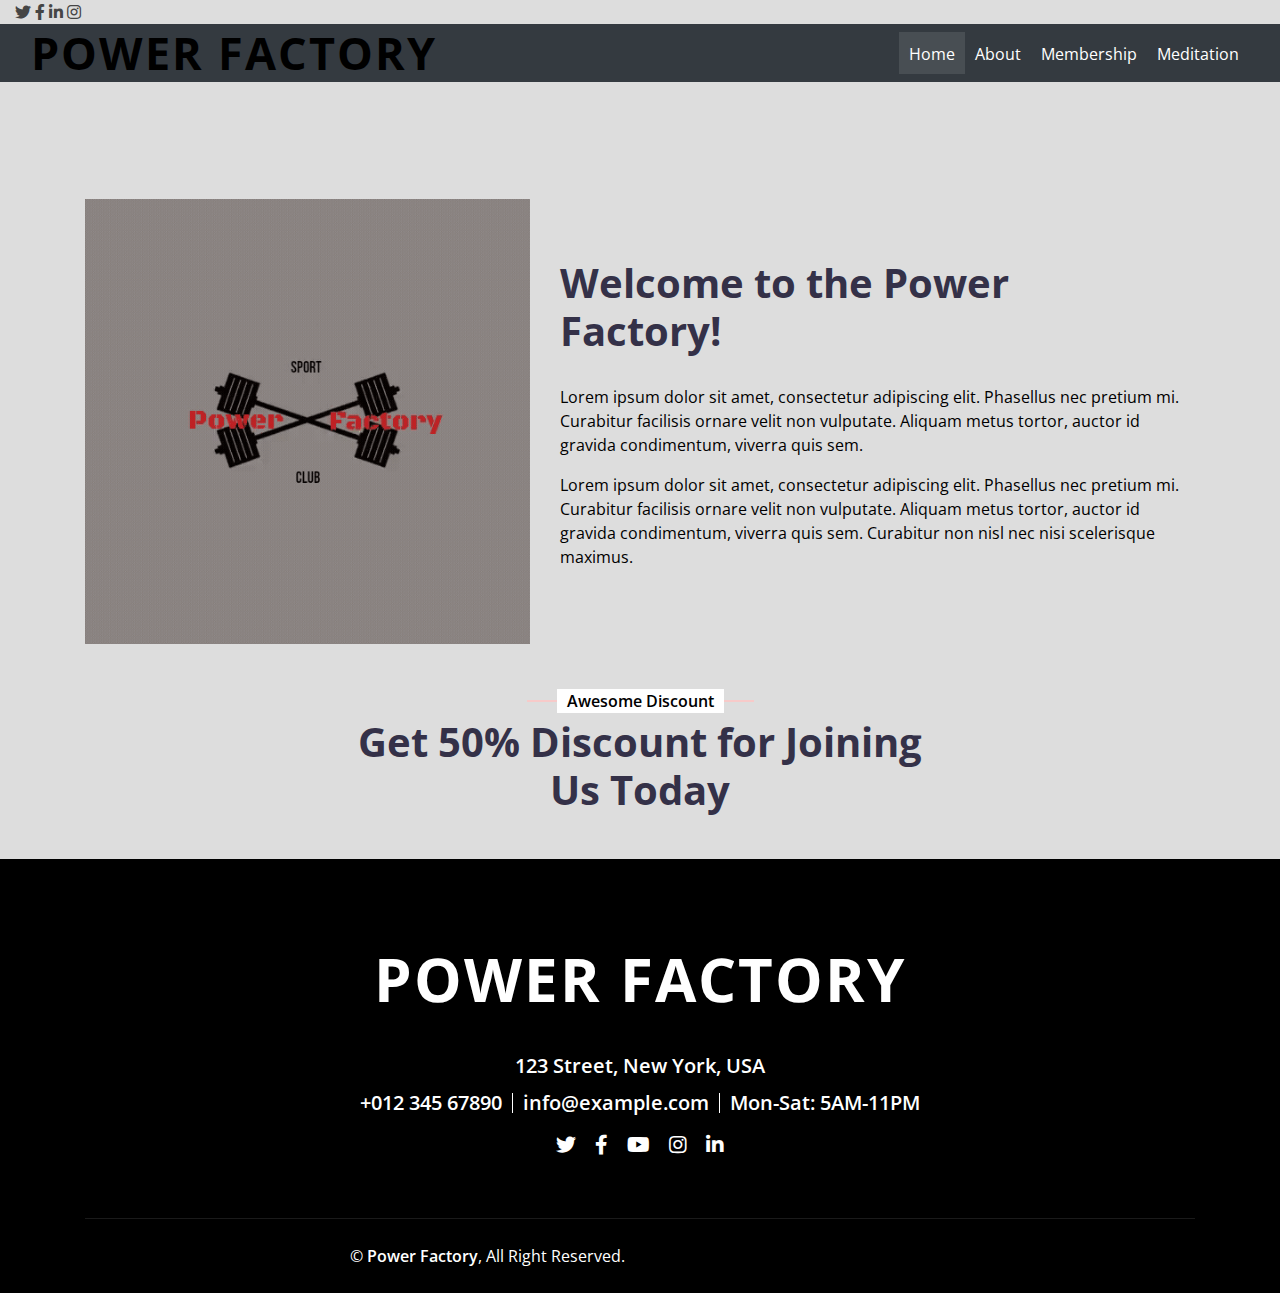
==== index.html @ 5b2ce91f "Add files via upload" ====
<!DOCTYPE html>
<html lang="en">

<head>
    <meta charset="utf-8">
    <title>Power Factory</title>
    <meta content="width=device-width, initial-scale=1.0" name="viewport">
    <meta content="Free Website Template" name="keywords">
    <meta content="Free Website Template" name="description">
    <link href="img/favicon.ico" rel="icon">
    <link href="https://fonts.googleapis.com/css2?family=Open+Sans:wght@300;400;600;700;800&display=swap"
        rel="stylesheet">
    <link href="https://stackpath.bootstrapcdn.com/bootstrap/4.4.1/css/bootstrap.min.css" rel="stylesheet">
    <link href="https://cdnjs.cloudflare.com/ajax/libs/font-awesome/5.10.0/css/all.min.css" rel="stylesheet">
    <link href="lib/animate/animate.min.css" rel="stylesheet">
    <link href="lib/flaticon/font/flaticon.css" rel="stylesheet">
    <link href="lib/owlcarousel/assets/owl.carousel.min.css" rel="stylesheet">
    <link href="lib/lightbox/css/lightbox.min.css" rel="stylesheet">

    <!-- Template Stylesheet -->
    <link href="style.css" rel="stylesheet">
    <link href="Script.js" rel="stylesheet">

</head>

<body>
    <!-- Top Bar Start -->
    <div class="col-md-4">
        <div class="top-bar-right">
            <div class="social">
                <a href=""><i class="fab fa-twitter"></i></a>
                <a href=""><i class="fab fa-facebook-f"></i></a>
                <a href=""><i class="fab fa-linkedin-in"></i></a>
                <a href=""><i class="fab fa-instagram"></i></a>
            </div>
        </div>
    </div>
    </div>
    </div>
    </div>
    <!-- Top Bar End -->

    <!-- Nav Bar Start -->
    <div class="navbar navbar-expand-lg bg-dark navbar-dark">
        <div class="container-fluid">
            <a href="index.html" class="navbar-brand">Power Factory</a>
            <button type="button" class="navbar-toggler" data-toggle="collapse" data-target="#navbarCollapse">
                <span class="navbar-toggler-icon"></span>
            </button>

            <div class="collapse navbar-collapse justify-content-between" id="navbarCollapse">
                <div class="navbar-nav ml-auto">
                    <a href="index.html" class="nav-item nav-link active">Home</a>
                    <a href="about.html" class="nav-item nav-link">About</a>
                    <a href="Membership.html" class="nav-item nav-link">Membership</a>
                    <a href="Meditation.html" class="nav-item nav-link">Meditation</a>
                </div>
            </div>
        </div>
    </div>
    <br>
    <br>
    <br>

    <div class="about wow fadeInUp" data-wow-delay="0.1s">
        <div class="container">
            <div class="row align-items-center">
                <div class="col-lg-5 col-md-6">
                    <div class="about-img">
                        <img src="Animated Logo 500x500 px.gif" alt="Image">
                    </div>
                </div>
                <br>
                <div class="col-lg-7 col-md-6">
                    <div class="section-header text-left">
                        <h2>Welcome to the Power Factory!</h2>
                    </div>
                    <div class="about-text">
                        <p>
                            Lorem ipsum dolor sit amet, consectetur adipiscing elit. Phasellus nec pretium mi. Curabitur
                            facilisis ornare velit non vulputate. Aliquam metus tortor, auctor id gravida condimentum,
                            viverra quis sem.
                        </p>
                        <p>
                            Lorem ipsum dolor sit amet, consectetur adipiscing elit. Phasellus nec pretium mi. Curabitur
                            facilisis ornare velit non vulputate. Aliquam metus tortor, auctor id gravida condimentum,
                            viverra quis sem. Curabitur non nisl nec nisi scelerisque maximus.
                        </p>
                    </div>
                </div>
            </div>
        </div>
    </div>


    <div class="discount wow zoomIn" data-wow-delay="0.1s">
        <div class="container">
            <div class="section-header text-center">
                <p>Awesome Discount</p>
                <h2>Get <span>50%</span> Discount for Joining Us Today</h2>
            </div>
        </div>
    </div>


    <!-- Footer Start -->
    <div class="footer wow fadeIn" data-wow-delay="0.3s">
        <div class="container-fluid">
            <div class="container">
                <div class="footer-info">
                    <a href="index.html" class="footer-logo">Power Factory</a>
                    <h3>123 Street, New York, USA</h3>
                    <div class="footer-menu">
                        <p>+012 345 67890</p>
                        <p>info@example.com</p> 
                        <p>Mon-Sat: 5AM-11PM</p>
                    </div>
                    <div class="footer-social">
                        <a href=""><i class="fab fa-twitter"></i></a>
                        <a href=""><i class="fab fa-facebook-f"></i></a>
                        <a href=""><i class="fab fa-youtube"></i></a>
                        <a href=""><i class="fab fa-instagram"></i></a>
                        <a href=""><i class="fab fa-linkedin-in"></i></a>
                    </div>
                </div>
            </div>
            <div class="container copyright">
                <div class="row">
                    <div class="col-md-6">
                        <p>&copy; <a href="#">Power Factory</a>, All Right Reserved.</p>
                    </div>
                </div>
            </div>
        </div>
        <!-- Footer End -->

        <a href="#" class="back-to-top"><i class="fa fa-chevron-up"></i></a>

        <!-- JavaScript Libraries -->
        <script src="https://code.jquery.com/jquery-3.4.1.min.js"></script>
        <script src="https://stackpath.bootstrapcdn.com/bootstrap/4.4.1/js/bootstrap.bundle.min.js"></script>
        <script src="lib/easing/easing.min.js"></script>
        <script src="lib/wow/wow.min.js"></script>
        <script src="lib/owlcarousel/owl.carousel.min.js"></script>
        <script src="lib/isotope/isotope.pkgd.min.js"></script>
        <script src="lib/lightbox/js/lightbox.min.js"></script>

        <!-- Contact Javascript File -->
        <script src="mail/jqBootstrapValidation.min.js"></script>
        <script src="mail/contact.js"></script>

        <!-- Template Javascript -->
        <script src="js/main.js"></script>
</body>

</html>
---- style.css ----
body {
    color: #000000;
    background-color: #dddddd;
    font-family: 'Open Sans', sans-serif;
}

h1,h2, h3, h4,h5, h6 {
    color: #343148;
}

a {
    color: #454545;
    transition: .3s;
}

a:hover,a:active, a:focus {
    color: #F7CAC9;
    outline: none;
    text-decoration: none;
}

.btn:focus,.form-control:focus {
    box-shadow: none;
}

.container-fluid {
    max-width: 1366px;
}

.back-to-top {
    position: fixed;
    display: none;
    background: #F7CAC9;
    width: 44px;
    height: 44px;
    text-align: center;
    line-height: 1;
    font-size: 22px;
    right: 15px;
    bottom: 15px;
    transition: background 0.5s;
    z-index: 9;
}

.back-to-top:hover {
    background: #343148;
}

.back-to-top:hover i {
    color: #F7CAC9;
}

.back-to-top i {
    color: #343148;
    padding-top: 10px;
}

div.elem-group {
    margin: 20px 0;
  }

  textarea {
    border-radius: 2px;
    border: 2px solid black;
    box-sizing: border-box;
    font-size: 1.25em;
    font-family: 'Nanum Gothic';
    width: 50%;
    padding: 10px;
    height: 250px;
  }


/**********************************/
/********** Top Bar CSS ***********/
/**********************************/
.top-bar {
    position: relative;
    height: 35px;
    background: #343148;
}

.top-bar .top-bar-left {
    display: flex;
    align-items: center;
    justify-content: flex-start;
}

.top-bar .top-bar-right {
    display: flex;
    align-items: center;
    justify-content: flex-end;
}

.top-bar .text {
    display: flex;
    align-items: center;
    justify-content: center;
    flex-direction: row;
    height: 35px;
    padding: 0 10px;
    text-align: center;
    border-left: 1px solid rgba(255, 255, 255, .15);
}

.top-bar .text:last-child {
    border-right: 1px solid rgba(255, 255, 255, .15);
}

.top-bar .text i {
    font-size: 13px;
    color: #ffffff;
    margin-right: 5px;
}

.top-bar .text h2 {
    color: #eeeeee;
    font-weight: 400;
    font-size: 13px;
    letter-spacing: 1px;
    margin: 0;
}

.top-bar .text p {
    color: #eeeeee;
    font-size: 14px;
    font-weight: 400;
    margin: 0 0 0 5px;
}

.top-bar .social {
    display: flex;
    height: 35px;
    font-size: 0;
    justify-content: flex-end;
}

.top-bar .social a {
    display: flex;
    align-items: center;
    justify-content: center;
    width: 35px;
    height: 100%;
    font-size: 16px;
    color: #ffffff;
    border-right: 1px solid rgba(255, 255, 255, .15);
}

.top-bar .social a:first-child {
    border-left: 1px solid rgba(255, 255, 255, .15);
}

.top-bar .social a:hover {
    color: #092a49;
    background: #ffffff;
}



/**********************************/
/*********** Nav Bar CSS **********/
/**********************************/
.navbar {
    position: relative;
    transition: .5s;
    z-index: 999;
}

.navbar.nav-sticky {
    position: fixed;
    top: 0;
    width: 100%;
    box-shadow: 0 2px 5px rgba(0, 0, 0, .3);
}

.navbar .navbar-brand {
    margin: 0;
    color: #000000;
    font-size: 45px;
    line-height: 0px;
    font-weight: 700;
    text-transform: uppercase;
    letter-spacing: 2px;
    transition: .5s;
    
}

.navbar .navbar-brand span {
    color: #000000;
    text-transform: lowercase;
    transition: .5s;
}

.navbar.nav-sticky .navbar-brand span {
    color: #ffffff;
}

.navbar .navbar-brand img {
    max-width: 100%;
    max-height: 40px;
}

.navbar-dark .navbar-nav .nav-link, .navbar-dark .navbar-nav .nav-link:focus, .navbar-dark .navbar-nav .nav-link:hover, .navbar-dark .navbar-nav .nav-link.active {
    padding: 10px 10px 8px 10px;
    color: #ffffff;
}

.navbar-dark .navbar-nav .nav-link:hover,.navbar-dark .navbar-nav .nav-link.active {
    background: rgba(256, 256, 256, .1);
    transition: none;
}

.navbar .dropdown-menu {
    margin-top: 0;
    border: 0;
    border-radius: 0;
    background: #f8f9fa;
}



/*******************************/
/******* Section Header ********/
/*******************************/
.section-header {
    position: relative;
    max-width: 600px;
    margin: 0 auto;
    margin-bottom: 45px;
}

.section-header p {
    display: inline-block;
    margin: 0 30px;
    margin-bottom: 5px;
    padding: 0 10px;
    position: relative;
    font-size: 16px;
    font-weight: 600;
    background: #ffffff;
}

.section-header p::after {
    position: absolute;
    content: "";
    height: 2px;
    top: 11px;
    right: -30px;
    left: -30px;
    background: #F7CAC9;
    z-index: -1;
}

.section-header h2 {
    margin: 0;
    position: relative;
    font-size: 40px;
    font-weight: 700;
}


/*******************************/
/********** About CSS **********/
/*******************************/
.about {
    position: relative;
    width: 100%;
    padding: 45px 0;
}

.about .section-header {
    margin-bottom: 30px;
    margin-left: 0;
}

.about .about-img {
    position: relative;
    height: 100%;
}

.about .about-img img {
    position: relative;
    width: 100%;
    height: 100%;
    object-fit: cover;
}

.about .about-text p {
    font-size: 16px;
}

.about .about-text a.btn {
    position: relative;
    margin-top: 15px;
    padding: 12px 20px;
    font-size: 14px;
    font-weight: 600;
    letter-spacing: 1px;
    color: #F7CAC9;
    background: #343148;
    border-radius: 0;
    transition: .3s;
}

.about .about-text a.btn:hover {
    color: #343148;
    background: #F7CAC9;
}



/**********************************/
/*********** Sidebar CSS **********/
/**********************************/
.sidebar {
    position: relative;
    width: 100%;
}


.sidebar .sidebar-widget {
    position: relative;
    margin-bottom: 45px;
}

.sidebar .sidebar-widget .widget-title {
    position: relative;
    margin-bottom: 30px;
    padding-bottom: 5px;
    font-size: 30px;
    font-weight: 700;
}

.sidebar .sidebar-widget .widget-title::after {
    position: absolute;
    content: "";
    width: 60px;
    height: 2px;
    bottom: 0;
    left: 0;
    background: #F7CAC9;
}

.sidebar .sidebar-widget .search-widget {
    position: relative;
}

.sidebar .search-widget input {
    height: 50px;
    border: 1px solid #dddddd;
    border-radius: 0;
}

.sidebar .search-widget input:focus {
    box-shadow: none;
}

.sidebar .search-widget .btn {
    position: absolute;
    top: 6px;
    right: 15px;
    height: 40px;
    padding: 0;
    font-size: 25px;
    color: #F7CAC9;
    background: none;
    border-radius: 0;
    border: none;
    transition: .3s;
}

.sidebar .search-widget .btn:hover {
    color: #343148;
}

.sidebar .sidebar-widget .recent-post {
    position: relative;
}

.sidebar .sidebar-widget .tab-post {
    position: relative;
}

.sidebar .tab-post .nav.nav-pills .nav-link {
    color: #F7CAC9;
    background: #343148;
    border-radius: 0;
}

.sidebar .tab-post .nav.nav-pills .nav-link:hover,
.sidebar .tab-post .nav.nav-pills .nav-link.active {
    color: #343148;
    background: #F7CAC9;
}

.sidebar .tab-post .tab-content {
    padding: 15px 0 0 0;
    background: transparent;
}

.sidebar .tab-post .tab-content .container {
    padding: 0;
}

.sidebar .sidebar-widget .category-widget {
    position: relative;
}

.sidebar .category-widget ul {
    margin: 0;
    padding: 0;
    list-style: none;
}

.sidebar .category-widget ul li {
    margin: 0 0 12px 22px; 
}

.sidebar .category-widget ul li:last-child {
    margin-bottom: 0; 
}

.sidebar .category-widget ul li a {
    display: inline-block;
    line-height: 23px;
}

.sidebar .category-widget ul li::before {
    position: absolute;
    content: '\f105';
    font-family: 'Font Awesome 5 Free';
    font-weight: 900;
    color: #F7CAC9;
    left: 1px;
}

.sidebar .category-widget ul li span {
    display: inline-block;
    float: none;
}

.sidebar .sidebar-widget .tag-widget {
    position: relative;
    margin: -5px -5px;
}

.single .tag-widget a {
    margin: 5px;
    display: inline-block;
    padding: 7px 15px;
    font-size: 14px;
    font-weight: 400;
    color: #666666;
    border: 1px solid #dddddd;
}

.single .tag-widget a:hover {
    color: #F7CAC9;
    background: #343148;
}

.sidebar .image-widget {
    display: block;
    width: 100%;
    overflow: hidden;
}

.sidebar .image-widget img {
    max-width: 100%;
    transition: .3s;
}

.sidebar .image-widget img:hover {
    transform: scale(1.1);
}



/*******************************/
/********* Slideshow CSS **********/
/*******************************/
  
  /* Position the image container (needed to position the left and right arrows) */
  .container {
    position: relative;
  }
  
  /* Hide the images by default */
  .mySlides {
    display: none;
  }
  
  /* Add a pointer when hovering over the thumbnail images */
  .cursor {
    cursor: pointer;
  }
  
  /* Next & previous buttons */
  .prev,
  .next {
    cursor: pointer;
    position: absolute;
    top: 40%;
    width: auto;
    padding: 16px;
    margin-top: -50px;
    color: white;
    font-weight: bold;
    font-size: 20px;
    border-radius: 0 3px 3px 0;
    user-select: none;
    -webkit-user-select: none;
  }
  
  /* Position the "next button" to the right */
  .next {
    right: 0;
    border-radius: 3px 0 0 3px;
  }
  
  /* On hover, add a black background color with a little bit see-through */
  .prev:hover,
  .next:hover {
    background-color: rgba(0, 0, 0, 0.8);
  }
  
  /* Number text (1/3 etc) */
  .numbertext {
    color: #f2f2f2;
    font-size: 12px;
    padding: 8px 12px;
    position: absolute;
    top: 0;
  }
  
  /* Container for image text */
  .caption-container {
    text-align: center;
    background-color: #222;
    padding: 2px 16px;
    color: white;
  }
  
  .row:after {
    content: "";
    display: table;
    clear: both;
  }
  
  /* Six columns side by side */
  .column {
    float: left;
    width: 16.66%;
  }
  
  /* Add a transparency effect for thumnbail images */
  .demo {
    opacity: 0.6;
  }
  
  .active,
  .demo:hover {
    opacity: 1;
  }

 


/*******************************/
/********* Footer CSS **********/
/*******************************/
.footer {
    position: relative;
    margin-top: 45px;
    background: #000000;
}

.footer .container-fluid {
    padding: 90px 0 0 0;
    background-color: #000000;
    background-position: center;
    background-repeat: no-repeat;
    background-size: contain;
}

.footer .footer-info {
    position: relative;
    width: 100%;
    text-align: center;
}

.footer .footer-info .footer-logo {
    display: inline-block;
    color: #ffffff;
    font-size: 60px;
    line-height: 60px;
    font-weight: 700;
    text-transform: uppercase;
    letter-spacing: 2px;
    margin-bottom: 45px;
}

.footer .footer-info .footer-logo span {
    color: #ffffff;
    text-transform: lowercase;
}

.footer .footer-info h3 {
    margin-bottom: 15px;
    font-size: 20px;
    font-weight: 600;
    color: #ffffff;
}

.footer .footer-menu {
    width: 100%;
    display: flex;
    justify-content: center;
}

.footer .footer-menu p {
    color: #ffffff;
    font-size: 20px;
    font-weight: 600;
    line-height: 20px;
    padding: 0 10px;
    border-right: 1px solid #ffffff;
}

.footer .footer-menu p:last-child {
    border: none;
}

.footer .footer-social {
    position: relative;
    margin-top: 5px;
}

.footer .footer-social a {
    display: inline-block;
}

.footer .footer-social a i {
    margin-right: 15px;
    font-size: 20px;
    color: #ffffff;
    transition: .3s;
}

.footer .footer-social a:last-child i {
    margin: 0;
}

.footer .footer-social a:hover i {
    color: #F7CAC9;
}

.footer .copyright {
    margin-top: 60px;
    padding: 0 30px;
}

.footer .copyright .row {
    padding-top: 25px;
    padding-bottom: 25px;
    border-top: 1px solid rgba(256, 256, 256, .1);
}

.footer .copyright p {
    margin: 0;
    color: #ffffff;
}

.footer .copyright .col-md-6:last-child p {
    text-align: right;
}

.footer .copyright p a {
    color: #ffffff;
    font-weight: 600;
}

.footer .copyright p a:hover {
    color: #F7CAC9;
}

/* ===============================
   Mobile Styles: 0px to 640px 
   ===============================
*/
@media only screen and (max-width: 640px) {

   
    a#navicon {
       display: block;
    }
    
    header nav ul {
       display: none;
    }
    
    header nav ul li {
       font-size: 1em;
       line-height: 1.3em;
       height: 1.3em;
    }
    
    a#navicon:hover+ul, header nav ul:hover {
       display: block;
    }
    
    section h1 {
       font-size: 1.5em;
    }
    
    section p {
       font-size: 0.9em;
    }
 }
 
 /* =============================================
    Tablet and Desktop Styles: greater than 640px
    =============================================
 */
 @media only screen and (min-width: 641px) {
 
    body header nav ul {
       display: -webkit-flex;
       display: flex;
       -webkit-flex-flow: row nowrap;
       flex-flow: row nowrap;
       -webkit-justify-content: center;
       justify-content: center;
    }
    
    body header nav ul li {
       -webkit-flex: 0 1 auto;
       flex: 0 1 auto;
    }
 }
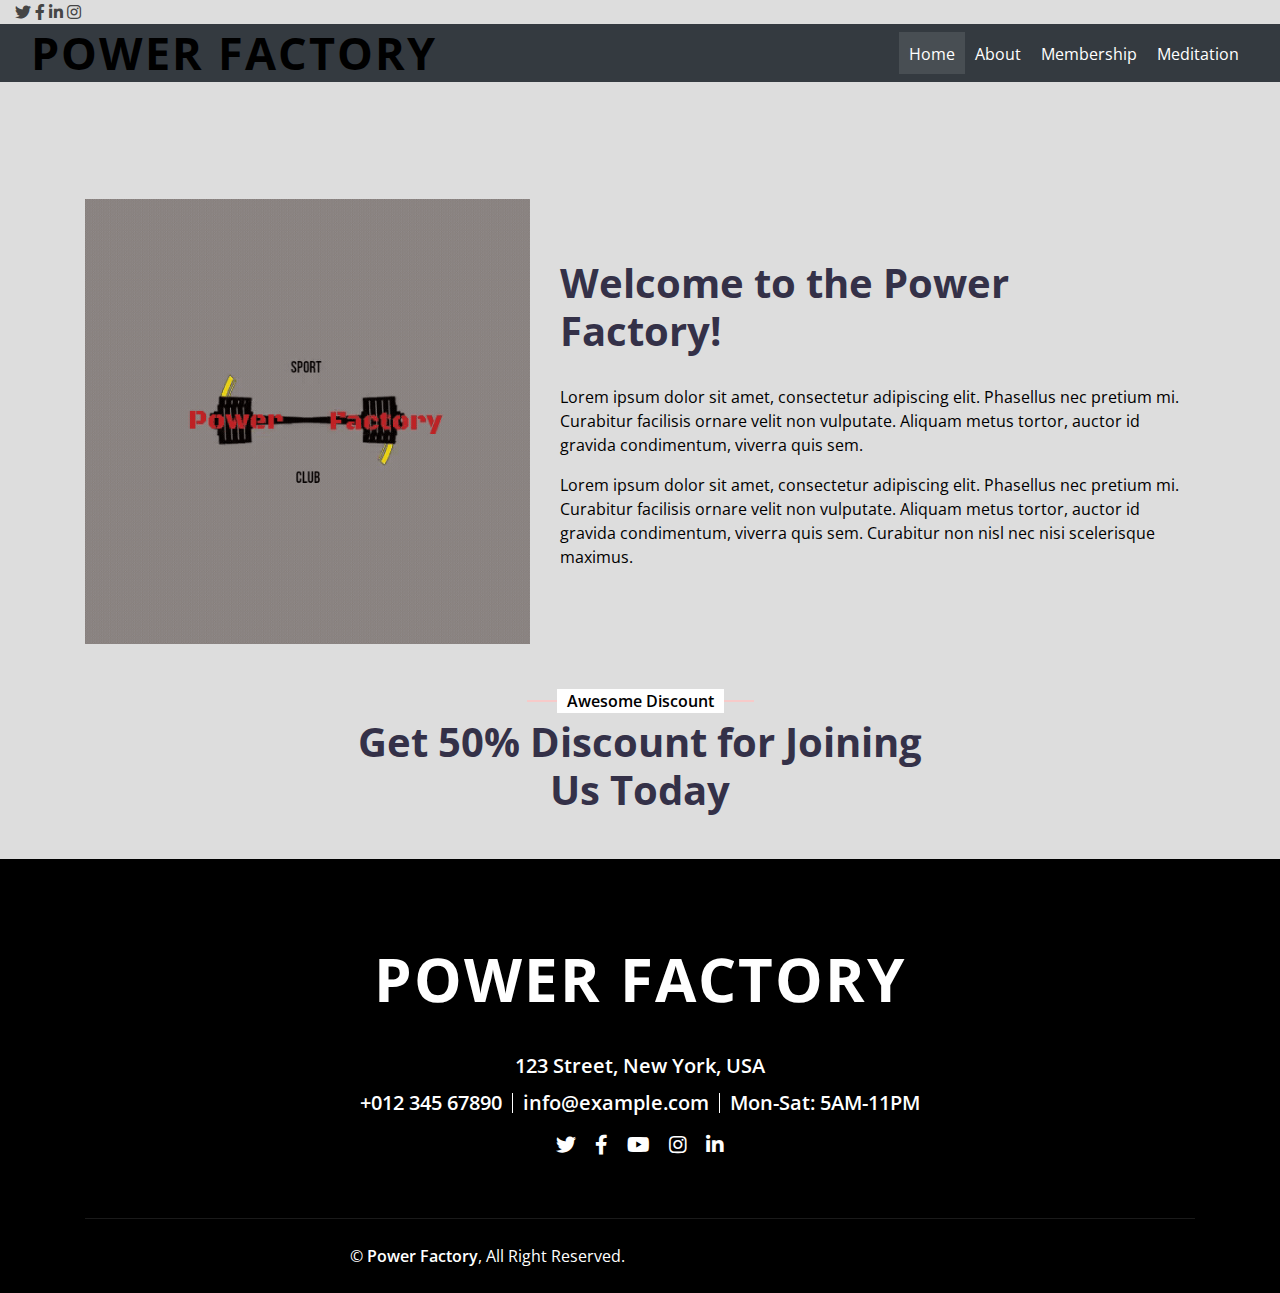
==== commit e8f3f65d: "Create Homepage" ====
--- a/index.html
+++ b/index.html
@@ -1,156 +1,156 @@
-<!DOCTYPE html>
-<html lang="en">
-
-<head>
-    <meta charset="utf-8">
-    <title>Power Factory</title>
-    <meta content="width=device-width, initial-scale=1.0" name="viewport">
-    <meta content="Free Website Template" name="keywords">
-    <meta content="Free Website Template" name="description">
-    <link href="img/favicon.ico" rel="icon">
-    <link href="https://fonts.googleapis.com/css2?family=Open+Sans:wght@300;400;600;700;800&display=swap"
-        rel="stylesheet">
-    <link href="https://stackpath.bootstrapcdn.com/bootstrap/4.4.1/css/bootstrap.min.css" rel="stylesheet">
-    <link href="https://cdnjs.cloudflare.com/ajax/libs/font-awesome/5.10.0/css/all.min.css" rel="stylesheet">
-    <link href="lib/animate/animate.min.css" rel="stylesheet">
-    <link href="lib/flaticon/font/flaticon.css" rel="stylesheet">
-    <link href="lib/owlcarousel/assets/owl.carousel.min.css" rel="stylesheet">
-    <link href="lib/lightbox/css/lightbox.min.css" rel="stylesheet">
-
-    <!-- Template Stylesheet -->
-    <link href="style.css" rel="stylesheet">
-    <link href="Script.js" rel="stylesheet">
-
-</head>
-
-<body>
-    <!-- Top Bar Start -->
-    <div class="col-md-4">
-        <div class="top-bar-right">
-            <div class="social">
-                <a href=""><i class="fab fa-twitter"></i></a>
-                <a href=""><i class="fab fa-facebook-f"></i></a>
-                <a href=""><i class="fab fa-linkedin-in"></i></a>
-                <a href=""><i class="fab fa-instagram"></i></a>
-            </div>
-        </div>
-    </div>
-    </div>
-    </div>
-    </div>
-    <!-- Top Bar End -->
-
-    <!-- Nav Bar Start -->
-    <div class="navbar navbar-expand-lg bg-dark navbar-dark">
-        <div class="container-fluid">
-            <a href="index.html" class="navbar-brand">Power Factory</a>
-            <button type="button" class="navbar-toggler" data-toggle="collapse" data-target="#navbarCollapse">
-                <span class="navbar-toggler-icon"></span>
-            </button>
-
-            <div class="collapse navbar-collapse justify-content-between" id="navbarCollapse">
-                <div class="navbar-nav ml-auto">
-                    <a href="index.html" class="nav-item nav-link active">Home</a>
-                    <a href="about.html" class="nav-item nav-link">About</a>
-                    <a href="Membership.html" class="nav-item nav-link">Membership</a>
-                    <a href="Meditation.html" class="nav-item nav-link">Meditation</a>
-                </div>
-            </div>
-        </div>
-    </div>
-    <br>
-    <br>
-    <br>
-
-    <div class="about wow fadeInUp" data-wow-delay="0.1s">
-        <div class="container">
-            <div class="row align-items-center">
-                <div class="col-lg-5 col-md-6">
-                    <div class="about-img">
-                        <img src="Animated Logo 500x500 px.gif" alt="Image">
-                    </div>
-                </div>
-                <br>
-                <div class="col-lg-7 col-md-6">
-                    <div class="section-header text-left">
-                        <h2>Welcome to the Power Factory!</h2>
-                    </div>
-                    <div class="about-text">
-                        <p>
-                            Lorem ipsum dolor sit amet, consectetur adipiscing elit. Phasellus nec pretium mi. Curabitur
-                            facilisis ornare velit non vulputate. Aliquam metus tortor, auctor id gravida condimentum,
-                            viverra quis sem.
-                        </p>
-                        <p>
-                            Lorem ipsum dolor sit amet, consectetur adipiscing elit. Phasellus nec pretium mi. Curabitur
-                            facilisis ornare velit non vulputate. Aliquam metus tortor, auctor id gravida condimentum,
-                            viverra quis sem. Curabitur non nisl nec nisi scelerisque maximus.
-                        </p>
-                    </div>
-                </div>
-            </div>
-        </div>
-    </div>
-
-
-    <div class="discount wow zoomIn" data-wow-delay="0.1s">
-        <div class="container">
-            <div class="section-header text-center">
-                <p>Awesome Discount</p>
-                <h2>Get <span>50%</span> Discount for Joining Us Today</h2>
-            </div>
-        </div>
-    </div>
-
-
-    <!-- Footer Start -->
-    <div class="footer wow fadeIn" data-wow-delay="0.3s">
-        <div class="container-fluid">
-            <div class="container">
-                <div class="footer-info">
-                    <a href="index.html" class="footer-logo">Power Factory</a>
-                    <h3>123 Street, New York, USA</h3>
-                    <div class="footer-menu">
-                        <p>+012 345 67890</p>
-                        <p>info@example.com</p> 
-                        <p>Mon-Sat: 5AM-11PM</p>
-                    </div>
-                    <div class="footer-social">
-                        <a href=""><i class="fab fa-twitter"></i></a>
-                        <a href=""><i class="fab fa-facebook-f"></i></a>
-                        <a href=""><i class="fab fa-youtube"></i></a>
-                        <a href=""><i class="fab fa-instagram"></i></a>
-                        <a href=""><i class="fab fa-linkedin-in"></i></a>
-                    </div>
-                </div>
-            </div>
-            <div class="container copyright">
-                <div class="row">
-                    <div class="col-md-6">
-                        <p>&copy; <a href="#">Power Factory</a>, All Right Reserved.</p>
-                    </div>
-                </div>
-            </div>
-        </div>
-        <!-- Footer End -->
-
-        <a href="#" class="back-to-top"><i class="fa fa-chevron-up"></i></a>
-
-        <!-- JavaScript Libraries -->
-        <script src="https://code.jquery.com/jquery-3.4.1.min.js"></script>
-        <script src="https://stackpath.bootstrapcdn.com/bootstrap/4.4.1/js/bootstrap.bundle.min.js"></script>
-        <script src="lib/easing/easing.min.js"></script>
-        <script src="lib/wow/wow.min.js"></script>
-        <script src="lib/owlcarousel/owl.carousel.min.js"></script>
-        <script src="lib/isotope/isotope.pkgd.min.js"></script>
-        <script src="lib/lightbox/js/lightbox.min.js"></script>
-
-        <!-- Contact Javascript File -->
-        <script src="mail/jqBootstrapValidation.min.js"></script>
-        <script src="mail/contact.js"></script>
-
-        <!-- Template Javascript -->
-        <script src="js/main.js"></script>
-</body>
-
-</html>+<!DOCTYPE html>
+<html lang="en">
+
+<head>
+    <meta charset="utf-8">
+    <title>Power Factory</title>
+    <meta content="width=device-width, initial-scale=1.0" name="viewport">
+    <meta content="Free Website Template" name="keywords">
+    <meta content="Free Website Template" name="description">
+    <link href="img/favicon.ico" rel="icon">
+    <link href="https://fonts.googleapis.com/css2?family=Open+Sans:wght@300;400;600;700;800&display=swap"
+        rel="stylesheet">
+    <link href="https://stackpath.bootstrapcdn.com/bootstrap/4.4.1/css/bootstrap.min.css" rel="stylesheet">
+    <link href="https://cdnjs.cloudflare.com/ajax/libs/font-awesome/5.10.0/css/all.min.css" rel="stylesheet">
+    <link href="lib/animate/animate.min.css" rel="stylesheet">
+    <link href="lib/flaticon/font/flaticon.css" rel="stylesheet">
+    <link href="lib/owlcarousel/assets/owl.carousel.min.css" rel="stylesheet">
+    <link href="lib/lightbox/css/lightbox.min.css" rel="stylesheet">
+
+    <!-- Template Stylesheet -->
+    <link href="style.css" rel="stylesheet">
+    <link href="Script.js" rel="stylesheet">
+
+</head>
+
+<body>
+    <!-- Top Bar Start -->
+    <div class="col-md-4">
+        <div class="top-bar-right">
+            <div class="social">
+                <a href=""><i class="fab fa-twitter"></i></a>
+                <a href=""><i class="fab fa-facebook-f"></i></a>
+                <a href=""><i class="fab fa-linkedin-in"></i></a>
+                <a href=""><i class="fab fa-instagram"></i></a>
+            </div>
+        </div>
+    </div>
+    </div>
+    </div>
+    </div>
+    <!-- Top Bar End -->
+
+    <!-- Nav Bar Start -->
+    <div class="navbar navbar-expand-lg bg-dark navbar-dark">
+        <div class="container-fluid">
+            <a href="index.html" class="navbar-brand">Power Factory</a>
+            <button type="button" class="navbar-toggler" data-toggle="collapse" data-target="#navbarCollapse">
+                <span class="navbar-toggler-icon"></span>
+            </button>
+
+            <div class="collapse navbar-collapse justify-content-between" id="navbarCollapse">
+                <div class="navbar-nav ml-auto">
+                    <a href="index.html" class="nav-item nav-link active">Home</a>
+                    <a href="about.html" class="nav-item nav-link">About</a>
+                    <a href="Membership.html" class="nav-item nav-link">Membership</a>
+                    <a href="Meditation.html" class="nav-item nav-link">Meditation</a>
+                </div>
+            </div>
+        </div>
+    </div>
+    <br>
+    <br>
+    <br>
+
+    <div class="about wow fadeInUp" data-wow-delay="0.1s">
+        <div class="container">
+            <div class="row align-items-center">
+                <div class="col-lg-5 col-md-6">
+                    <div class="about-img">
+                        <img src="Animated Logo 500x500 px.gif" alt="Image">
+                    </div>
+                </div>
+                <br>
+                <div class="col-lg-7 col-md-6">
+                    <div class="section-header text-left">
+                        <h2>Welcome to the Power Factory!</h2>
+                    </div>
+                    <div class="about-text">
+                        <p>
+                            Lorem ipsum dolor sit amet, consectetur adipiscing elit. Phasellus nec pretium mi. Curabitur
+                            facilisis ornare velit non vulputate. Aliquam metus tortor, auctor id gravida condimentum,
+                            viverra quis sem.
+                        </p>
+                        <p>
+                            Lorem ipsum dolor sit amet, consectetur adipiscing elit. Phasellus nec pretium mi. Curabitur
+                            facilisis ornare velit non vulputate. Aliquam metus tortor, auctor id gravida condimentum,
+                            viverra quis sem. Curabitur non nisl nec nisi scelerisque maximus.
+                        </p>
+                    </div>
+                </div>
+            </div>
+        </div>
+    </div>
+
+
+    <div class="discount wow zoomIn" data-wow-delay="0.1s">
+        <div class="container">
+            <div class="section-header text-center">
+                <p>Awesome Discount</p>
+                <h2>Get <span>50%</span> Discount for Joining Us Today</h2>
+            </div>
+        </div>
+    </div>
+
+
+    <!-- Footer Start -->
+    <div class="footer wow fadeIn" data-wow-delay="0.3s">
+        <div class="container-fluid">
+            <div class="container">
+                <div class="footer-info">
+                    <a href="index.html" class="footer-logo">Power Factory</a>
+                    <h3>123 Street, New York, USA</h3>
+                    <div class="footer-menu">
+                        <p>+012 345 67890</p>
+                        <p>info@example.com</p> 
+                        <p>Mon-Sat: 5AM-11PM</p>
+                    </div>
+                    <div class="footer-social">
+                        <a href=""><i class="fab fa-twitter"></i></a>
+                        <a href=""><i class="fab fa-facebook-f"></i></a>
+                        <a href=""><i class="fab fa-youtube"></i></a>
+                        <a href=""><i class="fab fa-instagram"></i></a>
+                        <a href=""><i class="fab fa-linkedin-in"></i></a>
+                    </div>
+                </div>
+            </div>
+            <div class="container copyright">
+                <div class="row">
+                    <div class="col-md-6">
+                        <p>&copy; <a href="#">Power Factory</a>, All Right Reserved.</p>
+                    </div>
+                </div>
+            </div>
+        </div>
+        <!-- Footer End -->
+
+        <a href="#" class="back-to-top"><i class="fa fa-chevron-up"></i></a>
+
+        <!-- JavaScript Libraries -->
+        <script src="https://code.jquery.com/jquery-3.4.1.min.js"></script>
+        <script src="https://stackpath.bootstrapcdn.com/bootstrap/4.4.1/js/bootstrap.bundle.min.js"></script>
+        <script src="lib/easing/easing.min.js"></script>
+        <script src="lib/wow/wow.min.js"></script>
+        <script src="lib/owlcarousel/owl.carousel.min.js"></script>
+        <script src="lib/isotope/isotope.pkgd.min.js"></script>
+        <script src="lib/lightbox/js/lightbox.min.js"></script>
+
+        <!-- Contact Javascript File -->
+        <script src="mail/jqBootstrapValidation.min.js"></script>
+        <script src="mail/contact.js"></script>
+
+        <!-- Template Javascript -->
+        <script src="js/main.js"></script>
+</body>
+
+</html>
